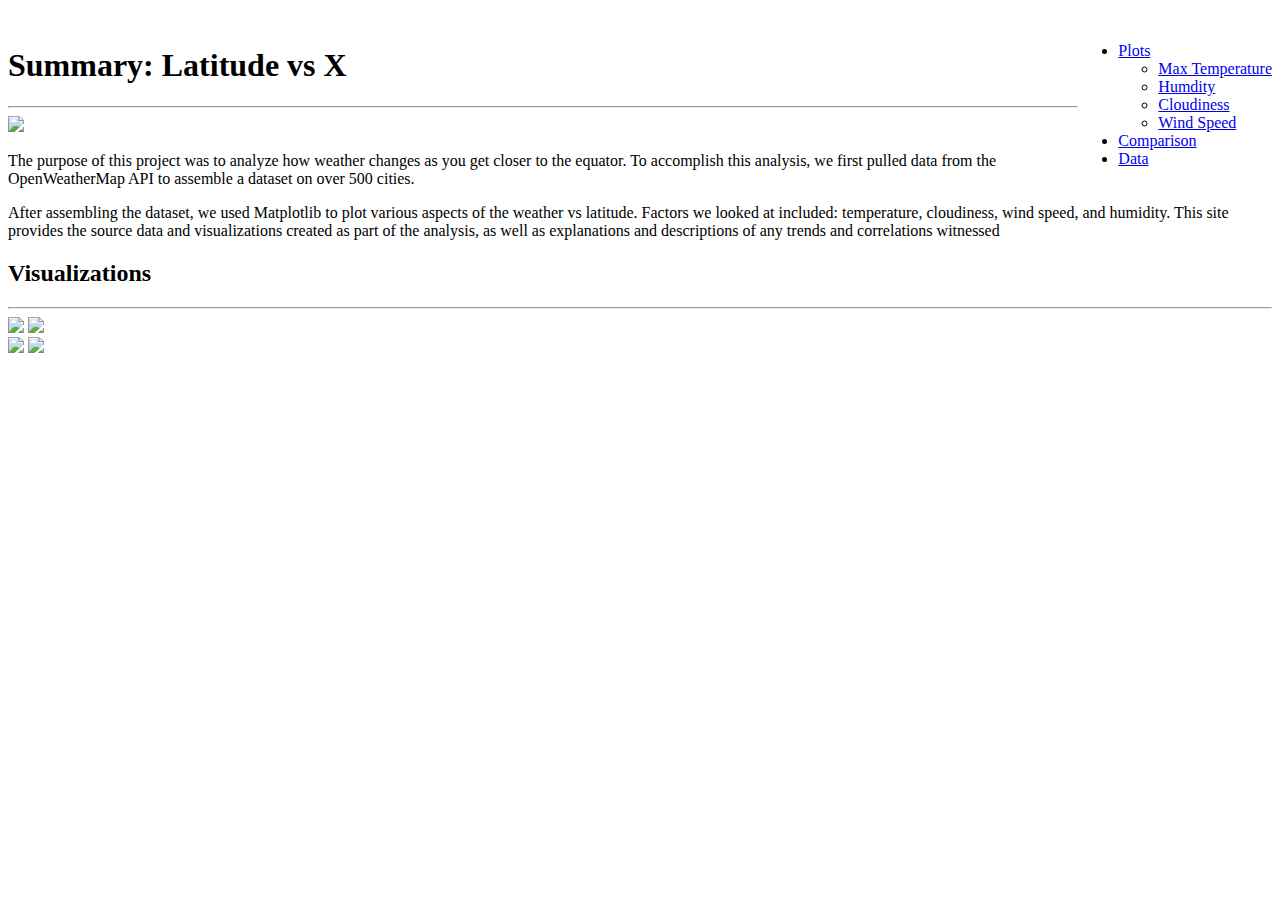
==== index.html @ c9c2fb55 "Add files via upload" ====
<!doctype html>
<html lang="en">
  <head>
    <!-- Required meta tags -->
    <meta charset="utf-8">
    <meta name="viewport" content="width=device-width, initial-scale=1">

    <!-- Bootstrap CSS -->
    <link rel="stylesheet" href="https://cdn.jsdelivr.net/npm/bootstrap@4.5.3/dist/css/bootstrap.min.css" integrity="sha384-TX8t27EcRE3e/ihU7zmQxVncDAy5uIKz4rEkgIXeMed4M0jlfIDPvg6uqKI2xXr2" crossorigin="anonymous">
    <link rel="stylesheet" href="Resources/css/style.css">
  <!-- Bootstrap JavaScript -->
    <script src="https://cdn.jsdelivr.net/npm/@popperjs/core@2.5.4/dist/umd/popper.min.js" integrity="sha384-q2kxQ16AaE6UbzuKqyBE9/u/KzioAlnx2maXQHiDX9d4/zp8Ok3f+M7DPm+Ib6IU" crossorigin="anonymous"></script>
    <script src="https://cdn.jsdelivr.net/npm/bootstrap@5.0.0-beta1/dist/js/bootstrap.min.js" integrity="sha384-pQQkAEnwaBkjpqZ8RU1fF1AKtTcHJwFl3pblpTlHXybJjHpMYo79HY3hIi4NKxyj" crossorigin="anonymous"></script>

    <title>Latitude Analysis Dashboard</title>
  </head>
  <body>


     <!--Start of page container--> 
    <div class='container'>
    <!--Start of Navbar--> 
    <nav class="navbar navbar-expand-lg navbar-light bg-white">
        <div class="container"><!--Start of Navbar container div--> 
            <div class="row" style="width: 100%"> <!--Start of Navbar container row--> 
                <div class="col-md-3"> <!--Start of navbar title column--> 
                    <a class="navbar-brand" href="#"  style="color:white">Latitude</a>
                </div> <!--End of navbar title column--> 
                <div class="col-md-9"> <!--Start of Navbar links column-->
                    <div class="collapse navbar-collapse" id="navbarSupportedContent" style="float: right;">
                        <ul class="navbar-nav me-auto mb-2 mb-lg-0">
                        
                        <li class="nav-item dropdown">
                            <a class="nav-link dropdown-toggle" href="#" id="navbarDropdown" role="button" data-bs-toggle="dropdown" aria-expanded="false">
                           Plots
                            </a>
                            <ul class="dropdown-menu" aria-labelledby="navbarDropdown">
                            <li><a class="dropdown-item" href="max-temp.html">Max Temperature</a></li>
                            <li><a class="dropdown-item" href="humidity.html">Humdity</a></li>
                            <li><a class="dropdown-item" href="cloudiness.html">Cloudiness</a></li>
                            <li><a class="dropdown-item" href="wind-speed.html">Wind Speed</a></li>
                            </ul>
                        </li>
                        <li class="nav-item">
                            <a class="nav-link" href="comparisons.html">Comparison</a>
                        </li>
                        <li class="nav-item">
                            <a class="nav-link" href="data.html">Data</a>
                        </li>
                        </ul>
                </div>
            </div> <!--End of Navbar links column-->
          </div> <!--End of Navbar container row--> 
        </div> <!--End of Navbar container div--> 
      </nav>
      <!--End of Navbar--> 

      <div class="container" id="content-container"><!--Start of content container-->
        <div class="row"><!--Start of content row-->
          <div class="col-md-7"><!--Start of summary column-->
            <article class="vis-info">
              <h1>Summary: Latitude vs X</h1>
              <hr/>
              <img src="Resources/assets\images/Fig1.png" class="summary-image">
              <p>The purpose of this project was to analyze how weather changes as you get closer to the equator. To accomplish this analysis, we first pulled data from the OpenWeatherMap API to assemble a dataset on over 500 cities.</p>
              <p>After assembling the dataset, we used Matplotlib to plot various aspects of the weather vs latitude. Factors we looked at included: temperature, cloudiness, wind speed, and humidity. This site provides the source data and visualizations created as part of the analysis, as well as explanations and descriptions of any trends and correlations witnessed</p>
            </article>

          </div><!--End of summary column-->
          <div class="col-md-5"><!--Start of Vizualization column-->
            <article class="vis-info">
              <h2>Visualizations</h2>
              <hr/>
              <div class="container">
                <div class="row">
                  <div class="col-md-6">
              <img src="Resources/assets\images/Fig1.png" class="small-image">
              <img src="Resources/assets\images/Fig2.png" class="small-image">
            </div>
            <div class="col-md-6">
              <img src="Resources/assets\images/Fig3.png" class="small-image">
              <img src="Resources/assets\images/Fig4.png" class="small-image">
            </div>
            </div>
            </div>
            </article>
          </div><!--End of Vizualization column-->
        </div><!--End of content row column-->
      
      </div><!--End of content container-->


    </div> <!--End of page container--> 
    
    
  </body>
</html>
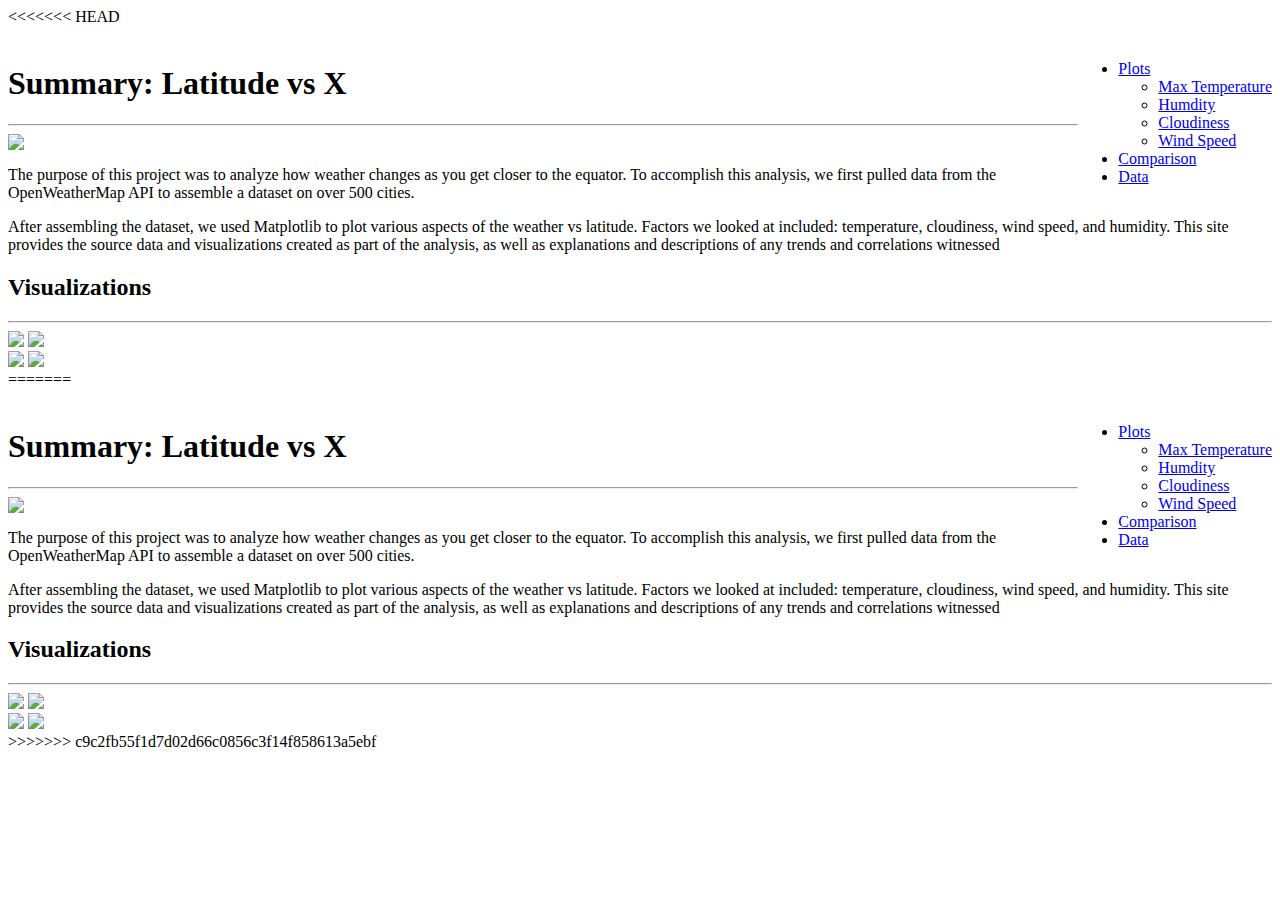
==== commit 705b4a3f: "pushing website" ====
--- a/index.html
+++ b/index.html
@@ -1,97 +1,196 @@
-<!doctype html>
-<html lang="en">
-  <head>
-    <!-- Required meta tags -->
-    <meta charset="utf-8">
-    <meta name="viewport" content="width=device-width, initial-scale=1">
-
-    <!-- Bootstrap CSS -->
-    <link rel="stylesheet" href="https://cdn.jsdelivr.net/npm/bootstrap@4.5.3/dist/css/bootstrap.min.css" integrity="sha384-TX8t27EcRE3e/ihU7zmQxVncDAy5uIKz4rEkgIXeMed4M0jlfIDPvg6uqKI2xXr2" crossorigin="anonymous">
-    <link rel="stylesheet" href="Resources/css/style.css">
-  <!-- Bootstrap JavaScript -->
-    <script src="https://cdn.jsdelivr.net/npm/@popperjs/core@2.5.4/dist/umd/popper.min.js" integrity="sha384-q2kxQ16AaE6UbzuKqyBE9/u/KzioAlnx2maXQHiDX9d4/zp8Ok3f+M7DPm+Ib6IU" crossorigin="anonymous"></script>
-    <script src="https://cdn.jsdelivr.net/npm/bootstrap@5.0.0-beta1/dist/js/bootstrap.min.js" integrity="sha384-pQQkAEnwaBkjpqZ8RU1fF1AKtTcHJwFl3pblpTlHXybJjHpMYo79HY3hIi4NKxyj" crossorigin="anonymous"></script>
-
-    <title>Latitude Analysis Dashboard</title>
-  </head>
-  <body>
-
-
-     <!--Start of page container--> 
-    <div class='container'>
-    <!--Start of Navbar--> 
-    <nav class="navbar navbar-expand-lg navbar-light bg-white">
-        <div class="container"><!--Start of Navbar container div--> 
-            <div class="row" style="width: 100%"> <!--Start of Navbar container row--> 
-                <div class="col-md-3"> <!--Start of navbar title column--> 
-                    <a class="navbar-brand" href="#"  style="color:white">Latitude</a>
-                </div> <!--End of navbar title column--> 
-                <div class="col-md-9"> <!--Start of Navbar links column-->
-                    <div class="collapse navbar-collapse" id="navbarSupportedContent" style="float: right;">
-                        <ul class="navbar-nav me-auto mb-2 mb-lg-0">
-                        
-                        <li class="nav-item dropdown">
-                            <a class="nav-link dropdown-toggle" href="#" id="navbarDropdown" role="button" data-bs-toggle="dropdown" aria-expanded="false">
-                           Plots
-                            </a>
-                            <ul class="dropdown-menu" aria-labelledby="navbarDropdown">
-                            <li><a class="dropdown-item" href="max-temp.html">Max Temperature</a></li>
-                            <li><a class="dropdown-item" href="humidity.html">Humdity</a></li>
-                            <li><a class="dropdown-item" href="cloudiness.html">Cloudiness</a></li>
-                            <li><a class="dropdown-item" href="wind-speed.html">Wind Speed</a></li>
-                            </ul>
-                        </li>
-                        <li class="nav-item">
-                            <a class="nav-link" href="comparisons.html">Comparison</a>
-                        </li>
-                        <li class="nav-item">
-                            <a class="nav-link" href="data.html">Data</a>
-                        </li>
-                        </ul>
-                </div>
-            </div> <!--End of Navbar links column-->
-          </div> <!--End of Navbar container row--> 
-        </div> <!--End of Navbar container div--> 
-      </nav>
-      <!--End of Navbar--> 
-
-      <div class="container" id="content-container"><!--Start of content container-->
-        <div class="row"><!--Start of content row-->
-          <div class="col-md-7"><!--Start of summary column-->
-            <article class="vis-info">
-              <h1>Summary: Latitude vs X</h1>
-              <hr/>
-              <img src="Resources/assets\images/Fig1.png" class="summary-image">
-              <p>The purpose of this project was to analyze how weather changes as you get closer to the equator. To accomplish this analysis, we first pulled data from the OpenWeatherMap API to assemble a dataset on over 500 cities.</p>
-              <p>After assembling the dataset, we used Matplotlib to plot various aspects of the weather vs latitude. Factors we looked at included: temperature, cloudiness, wind speed, and humidity. This site provides the source data and visualizations created as part of the analysis, as well as explanations and descriptions of any trends and correlations witnessed</p>
-            </article>
-
-          </div><!--End of summary column-->
-          <div class="col-md-5"><!--Start of Vizualization column-->
-            <article class="vis-info">
-              <h2>Visualizations</h2>
-              <hr/>
-              <div class="container">
-                <div class="row">
-                  <div class="col-md-6">
-              <img src="Resources/assets\images/Fig1.png" class="small-image">
-              <img src="Resources/assets\images/Fig2.png" class="small-image">
-            </div>
-            <div class="col-md-6">
-              <img src="Resources/assets\images/Fig3.png" class="small-image">
-              <img src="Resources/assets\images/Fig4.png" class="small-image">
-            </div>
-            </div>
-            </div>
-            </article>
-          </div><!--End of Vizualization column-->
-        </div><!--End of content row column-->
-      
-      </div><!--End of content container-->
-
-
-    </div> <!--End of page container--> 
-    
-    
-  </body>
+<<<<<<< HEAD
+<!doctype html>
+<html lang="en">
+  <head>
+    <!-- Required meta tags -->
+    <meta charset="utf-8">
+    <meta name="viewport" content="width=device-width, initial-scale=1">
+
+    <!-- Bootstrap CSS -->
+    <link rel="stylesheet" href="https://cdn.jsdelivr.net/npm/bootstrap@4.5.3/dist/css/bootstrap.min.css" integrity="sha384-TX8t27EcRE3e/ihU7zmQxVncDAy5uIKz4rEkgIXeMed4M0jlfIDPvg6uqKI2xXr2" crossorigin="anonymous">
+    <link rel="stylesheet" href="Resources/css/style.css">
+  <!-- Bootstrap JavaScript -->
+    <script src="https://cdn.jsdelivr.net/npm/@popperjs/core@2.5.4/dist/umd/popper.min.js" integrity="sha384-q2kxQ16AaE6UbzuKqyBE9/u/KzioAlnx2maXQHiDX9d4/zp8Ok3f+M7DPm+Ib6IU" crossorigin="anonymous"></script>
+    <script src="https://cdn.jsdelivr.net/npm/bootstrap@5.0.0-beta1/dist/js/bootstrap.min.js" integrity="sha384-pQQkAEnwaBkjpqZ8RU1fF1AKtTcHJwFl3pblpTlHXybJjHpMYo79HY3hIi4NKxyj" crossorigin="anonymous"></script>
+
+    <title>Latitude Analysis Dashboard</title>
+  </head>
+  <body>
+
+
+     <!--Start of page container--> 
+    <div class='container'>
+    <!--Start of Navbar--> 
+    <nav class="navbar navbar-expand-lg navbar-light bg-white">
+        <div class="container"><!--Start of Navbar container div--> 
+            <div class="row" style="width: 100%"> <!--Start of Navbar container row--> 
+                <div class="col-md-3"> <!--Start of navbar title column--> 
+                    <a class="navbar-brand" href="#"  style="color:white">Latitude</a>
+                </div> <!--End of navbar title column--> 
+                <div class="col-md-9"> <!--Start of Navbar links column-->
+                    <div class="collapse navbar-collapse" id="navbarSupportedContent" style="float: right;">
+                        <ul class="navbar-nav me-auto mb-2 mb-lg-0">
+                        
+                        <li class="nav-item dropdown">
+                            <a class="nav-link dropdown-toggle" href="#" id="navbarDropdown" role="button" data-bs-toggle="dropdown" aria-expanded="false">
+                           Plots
+                            </a>
+                            <ul class="dropdown-menu" aria-labelledby="navbarDropdown">
+                            <li><a class="dropdown-item" href="max-temp.html">Max Temperature</a></li>
+                            <li><a class="dropdown-item" href="humidity.html">Humdity</a></li>
+                            <li><a class="dropdown-item" href="cloudiness.html">Cloudiness</a></li>
+                            <li><a class="dropdown-item" href="wind-speed.html">Wind Speed</a></li>
+                            </ul>
+                        </li>
+                        <li class="nav-item">
+                            <a class="nav-link" href="comparisons.html">Comparison</a>
+                        </li>
+                        <li class="nav-item">
+                            <a class="nav-link" href="data.html">Data</a>
+                        </li>
+                        </ul>
+                </div>
+            </div> <!--End of Navbar links column-->
+          </div> <!--End of Navbar container row--> 
+        </div> <!--End of Navbar container div--> 
+      </nav>
+      <!--End of Navbar--> 
+
+      <div class="container" id="content-container"><!--Start of content container-->
+        <div class="row"><!--Start of content row-->
+          <div class="col-md-7"><!--Start of summary column-->
+            <article class="vis-info">
+              <h1>Summary: Latitude vs X</h1>
+              <hr/>
+              <img src="Resources/assets\images/Fig1.png" class="summary-image">
+              <p>The purpose of this project was to analyze how weather changes as you get closer to the equator. To accomplish this analysis, we first pulled data from the OpenWeatherMap API to assemble a dataset on over 500 cities.</p>
+              <p>After assembling the dataset, we used Matplotlib to plot various aspects of the weather vs latitude. Factors we looked at included: temperature, cloudiness, wind speed, and humidity. This site provides the source data and visualizations created as part of the analysis, as well as explanations and descriptions of any trends and correlations witnessed</p>
+            </article>
+
+          </div><!--End of summary column-->
+          <div class="col-md-5"><!--Start of Vizualization column-->
+            <article class="vis-info">
+              <h2>Visualizations</h2>
+              <hr/>
+              <div class="container">
+                <div class="row">
+                  <div class="col-md-6">
+              <img src="Resources/assets\images/Fig1.png" class="small-image">
+              <img src="Resources/assets\images/Fig2.png" class="small-image">
+            </div>
+            <div class="col-md-6">
+              <img src="Resources/assets\images/Fig3.png" class="small-image">
+              <img src="Resources/assets\images/Fig4.png" class="small-image">
+            </div>
+            </div>
+            </div>
+            </article>
+          </div><!--End of Vizualization column-->
+        </div><!--End of content row column-->
+      
+      </div><!--End of content container-->
+
+
+    </div> <!--End of page container--> 
+    
+    
+  </body>
+=======
+<!doctype html>
+<html lang="en">
+  <head>
+    <!-- Required meta tags -->
+    <meta charset="utf-8">
+    <meta name="viewport" content="width=device-width, initial-scale=1">
+
+    <!-- Bootstrap CSS -->
+    <link rel="stylesheet" href="https://cdn.jsdelivr.net/npm/bootstrap@4.5.3/dist/css/bootstrap.min.css" integrity="sha384-TX8t27EcRE3e/ihU7zmQxVncDAy5uIKz4rEkgIXeMed4M0jlfIDPvg6uqKI2xXr2" crossorigin="anonymous">
+    <link rel="stylesheet" href="Resources/css/style.css">
+  <!-- Bootstrap JavaScript -->
+    <script src="https://cdn.jsdelivr.net/npm/@popperjs/core@2.5.4/dist/umd/popper.min.js" integrity="sha384-q2kxQ16AaE6UbzuKqyBE9/u/KzioAlnx2maXQHiDX9d4/zp8Ok3f+M7DPm+Ib6IU" crossorigin="anonymous"></script>
+    <script src="https://cdn.jsdelivr.net/npm/bootstrap@5.0.0-beta1/dist/js/bootstrap.min.js" integrity="sha384-pQQkAEnwaBkjpqZ8RU1fF1AKtTcHJwFl3pblpTlHXybJjHpMYo79HY3hIi4NKxyj" crossorigin="anonymous"></script>
+
+    <title>Latitude Analysis Dashboard</title>
+  </head>
+  <body>
+
+
+     <!--Start of page container--> 
+    <div class='container'>
+    <!--Start of Navbar--> 
+    <nav class="navbar navbar-expand-lg navbar-light bg-white">
+        <div class="container"><!--Start of Navbar container div--> 
+            <div class="row" style="width: 100%"> <!--Start of Navbar container row--> 
+                <div class="col-md-3"> <!--Start of navbar title column--> 
+                    <a class="navbar-brand" href="#"  style="color:white">Latitude</a>
+                </div> <!--End of navbar title column--> 
+                <div class="col-md-9"> <!--Start of Navbar links column-->
+                    <div class="collapse navbar-collapse" id="navbarSupportedContent" style="float: right;">
+                        <ul class="navbar-nav me-auto mb-2 mb-lg-0">
+                        
+                        <li class="nav-item dropdown">
+                            <a class="nav-link dropdown-toggle" href="#" id="navbarDropdown" role="button" data-bs-toggle="dropdown" aria-expanded="false">
+                           Plots
+                            </a>
+                            <ul class="dropdown-menu" aria-labelledby="navbarDropdown">
+                            <li><a class="dropdown-item" href="max-temp.html">Max Temperature</a></li>
+                            <li><a class="dropdown-item" href="humidity.html">Humdity</a></li>
+                            <li><a class="dropdown-item" href="cloudiness.html">Cloudiness</a></li>
+                            <li><a class="dropdown-item" href="wind-speed.html">Wind Speed</a></li>
+                            </ul>
+                        </li>
+                        <li class="nav-item">
+                            <a class="nav-link" href="comparisons.html">Comparison</a>
+                        </li>
+                        <li class="nav-item">
+                            <a class="nav-link" href="data.html">Data</a>
+                        </li>
+                        </ul>
+                </div>
+            </div> <!--End of Navbar links column-->
+          </div> <!--End of Navbar container row--> 
+        </div> <!--End of Navbar container div--> 
+      </nav>
+      <!--End of Navbar--> 
+
+      <div class="container" id="content-container"><!--Start of content container-->
+        <div class="row"><!--Start of content row-->
+          <div class="col-md-7"><!--Start of summary column-->
+            <article class="vis-info">
+              <h1>Summary: Latitude vs X</h1>
+              <hr/>
+              <img src="Resources/assets\images/Fig1.png" class="summary-image">
+              <p>The purpose of this project was to analyze how weather changes as you get closer to the equator. To accomplish this analysis, we first pulled data from the OpenWeatherMap API to assemble a dataset on over 500 cities.</p>
+              <p>After assembling the dataset, we used Matplotlib to plot various aspects of the weather vs latitude. Factors we looked at included: temperature, cloudiness, wind speed, and humidity. This site provides the source data and visualizations created as part of the analysis, as well as explanations and descriptions of any trends and correlations witnessed</p>
+            </article>
+
+          </div><!--End of summary column-->
+          <div class="col-md-5"><!--Start of Vizualization column-->
+            <article class="vis-info">
+              <h2>Visualizations</h2>
+              <hr/>
+              <div class="container">
+                <div class="row">
+                  <div class="col-md-6">
+              <img src="Resources/assets\images/Fig1.png" class="small-image">
+              <img src="Resources/assets\images/Fig2.png" class="small-image">
+            </div>
+            <div class="col-md-6">
+              <img src="Resources/assets\images/Fig3.png" class="small-image">
+              <img src="Resources/assets\images/Fig4.png" class="small-image">
+            </div>
+            </div>
+            </div>
+            </article>
+          </div><!--End of Vizualization column-->
+        </div><!--End of content row column-->
+      
+      </div><!--End of content container-->
+
+
+    </div> <!--End of page container--> 
+    
+    
+  </body>
+>>>>>>> c9c2fb55f1d7d02d66c0856c3f14f858613a5ebf
 </html>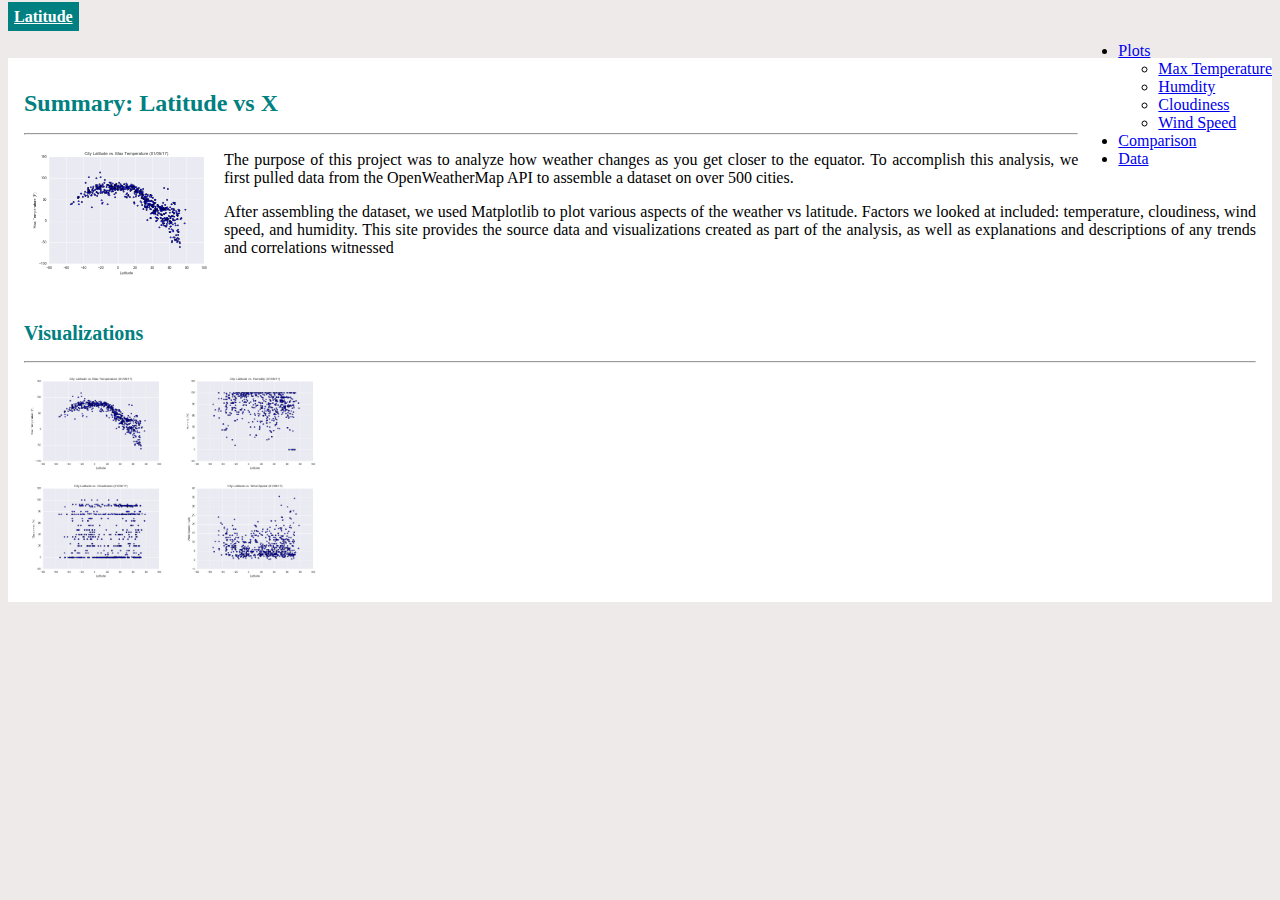
==== commit 5681ad07: "pusihing website" ====
--- a/index.html
+++ b/index.html
@@ -1,4 +1,3 @@
-<<<<<<< HEAD
 <!doctype html>
 <html lang="en">
   <head>
@@ -95,102 +94,4 @@
     
     
   </body>
-=======
-<!doctype html>
-<html lang="en">
-  <head>
-    <!-- Required meta tags -->
-    <meta charset="utf-8">
-    <meta name="viewport" content="width=device-width, initial-scale=1">
-
-    <!-- Bootstrap CSS -->
-    <link rel="stylesheet" href="https://cdn.jsdelivr.net/npm/bootstrap@4.5.3/dist/css/bootstrap.min.css" integrity="sha384-TX8t27EcRE3e/ihU7zmQxVncDAy5uIKz4rEkgIXeMed4M0jlfIDPvg6uqKI2xXr2" crossorigin="anonymous">
-    <link rel="stylesheet" href="Resources/css/style.css">
-  <!-- Bootstrap JavaScript -->
-    <script src="https://cdn.jsdelivr.net/npm/@popperjs/core@2.5.4/dist/umd/popper.min.js" integrity="sha384-q2kxQ16AaE6UbzuKqyBE9/u/KzioAlnx2maXQHiDX9d4/zp8Ok3f+M7DPm+Ib6IU" crossorigin="anonymous"></script>
-    <script src="https://cdn.jsdelivr.net/npm/bootstrap@5.0.0-beta1/dist/js/bootstrap.min.js" integrity="sha384-pQQkAEnwaBkjpqZ8RU1fF1AKtTcHJwFl3pblpTlHXybJjHpMYo79HY3hIi4NKxyj" crossorigin="anonymous"></script>
-
-    <title>Latitude Analysis Dashboard</title>
-  </head>
-  <body>
-
-
-     <!--Start of page container--> 
-    <div class='container'>
-    <!--Start of Navbar--> 
-    <nav class="navbar navbar-expand-lg navbar-light bg-white">
-        <div class="container"><!--Start of Navbar container div--> 
-            <div class="row" style="width: 100%"> <!--Start of Navbar container row--> 
-                <div class="col-md-3"> <!--Start of navbar title column--> 
-                    <a class="navbar-brand" href="#"  style="color:white">Latitude</a>
-                </div> <!--End of navbar title column--> 
-                <div class="col-md-9"> <!--Start of Navbar links column-->
-                    <div class="collapse navbar-collapse" id="navbarSupportedContent" style="float: right;">
-                        <ul class="navbar-nav me-auto mb-2 mb-lg-0">
-                        
-                        <li class="nav-item dropdown">
-                            <a class="nav-link dropdown-toggle" href="#" id="navbarDropdown" role="button" data-bs-toggle="dropdown" aria-expanded="false">
-                           Plots
-                            </a>
-                            <ul class="dropdown-menu" aria-labelledby="navbarDropdown">
-                            <li><a class="dropdown-item" href="max-temp.html">Max Temperature</a></li>
-                            <li><a class="dropdown-item" href="humidity.html">Humdity</a></li>
-                            <li><a class="dropdown-item" href="cloudiness.html">Cloudiness</a></li>
-                            <li><a class="dropdown-item" href="wind-speed.html">Wind Speed</a></li>
-                            </ul>
-                        </li>
-                        <li class="nav-item">
-                            <a class="nav-link" href="comparisons.html">Comparison</a>
-                        </li>
-                        <li class="nav-item">
-                            <a class="nav-link" href="data.html">Data</a>
-                        </li>
-                        </ul>
-                </div>
-            </div> <!--End of Navbar links column-->
-          </div> <!--End of Navbar container row--> 
-        </div> <!--End of Navbar container div--> 
-      </nav>
-      <!--End of Navbar--> 
-
-      <div class="container" id="content-container"><!--Start of content container-->
-        <div class="row"><!--Start of content row-->
-          <div class="col-md-7"><!--Start of summary column-->
-            <article class="vis-info">
-              <h1>Summary: Latitude vs X</h1>
-              <hr/>
-              <img src="Resources/assets\images/Fig1.png" class="summary-image">
-              <p>The purpose of this project was to analyze how weather changes as you get closer to the equator. To accomplish this analysis, we first pulled data from the OpenWeatherMap API to assemble a dataset on over 500 cities.</p>
-              <p>After assembling the dataset, we used Matplotlib to plot various aspects of the weather vs latitude. Factors we looked at included: temperature, cloudiness, wind speed, and humidity. This site provides the source data and visualizations created as part of the analysis, as well as explanations and descriptions of any trends and correlations witnessed</p>
-            </article>
-
-          </div><!--End of summary column-->
-          <div class="col-md-5"><!--Start of Vizualization column-->
-            <article class="vis-info">
-              <h2>Visualizations</h2>
-              <hr/>
-              <div class="container">
-                <div class="row">
-                  <div class="col-md-6">
-              <img src="Resources/assets\images/Fig1.png" class="small-image">
-              <img src="Resources/assets\images/Fig2.png" class="small-image">
-            </div>
-            <div class="col-md-6">
-              <img src="Resources/assets\images/Fig3.png" class="small-image">
-              <img src="Resources/assets\images/Fig4.png" class="small-image">
-            </div>
-            </div>
-            </div>
-            </article>
-          </div><!--End of Vizualization column-->
-        </div><!--End of content row column-->
-      
-      </div><!--End of content container-->
-
-
-    </div> <!--End of page container--> 
-    
-    
-  </body>
->>>>>>> c9c2fb55f1d7d02d66c0856c3f14f858613a5ebf
 </html>--- a/Resources/css/style.css
+++ b/Resources/css/style.css
@@ -0,0 +1,68 @@
+body{
+    background-color: rgb(238, 234, 234);
+}
+
+h1{
+    color: teal;
+    font-family:Georgia, 'Times New Roman', Times, serif;
+    font-weight: bold;
+    font-size: 24px;
+
+}
+
+h2{
+    color: teal;
+    font-family:Georgia, 'Times New Roman', Times, serif;
+    font-weight: bold;
+    font-size: 20px;
+
+}
+
+
+
+.summary-image{
+    width:200px;
+    float: left;
+}
+
+.max-temp-image{
+    width:500px;
+}
+
+.small-image{
+    width:150px;
+
+}
+.large-image{
+    width:300px;
+
+}
+
+.navbar-links{
+    float: right;
+}
+
+.navbar-brand {
+    background-color: teal;
+    padding: 6px;
+    font-family: Georgia, 'Times New Roman', Times, serif;
+    font-weight: bold;
+
+}
+
+.vis-info{
+    background-color: white;
+    padding: 16px;
+    text-align: justify;
+}
+
+
+#content-container {
+    margin-top: 32px;
+    visibility: visible;
+}
+
+#data-table-container{
+    margin-top: 32px;
+    background-color: white;
+}